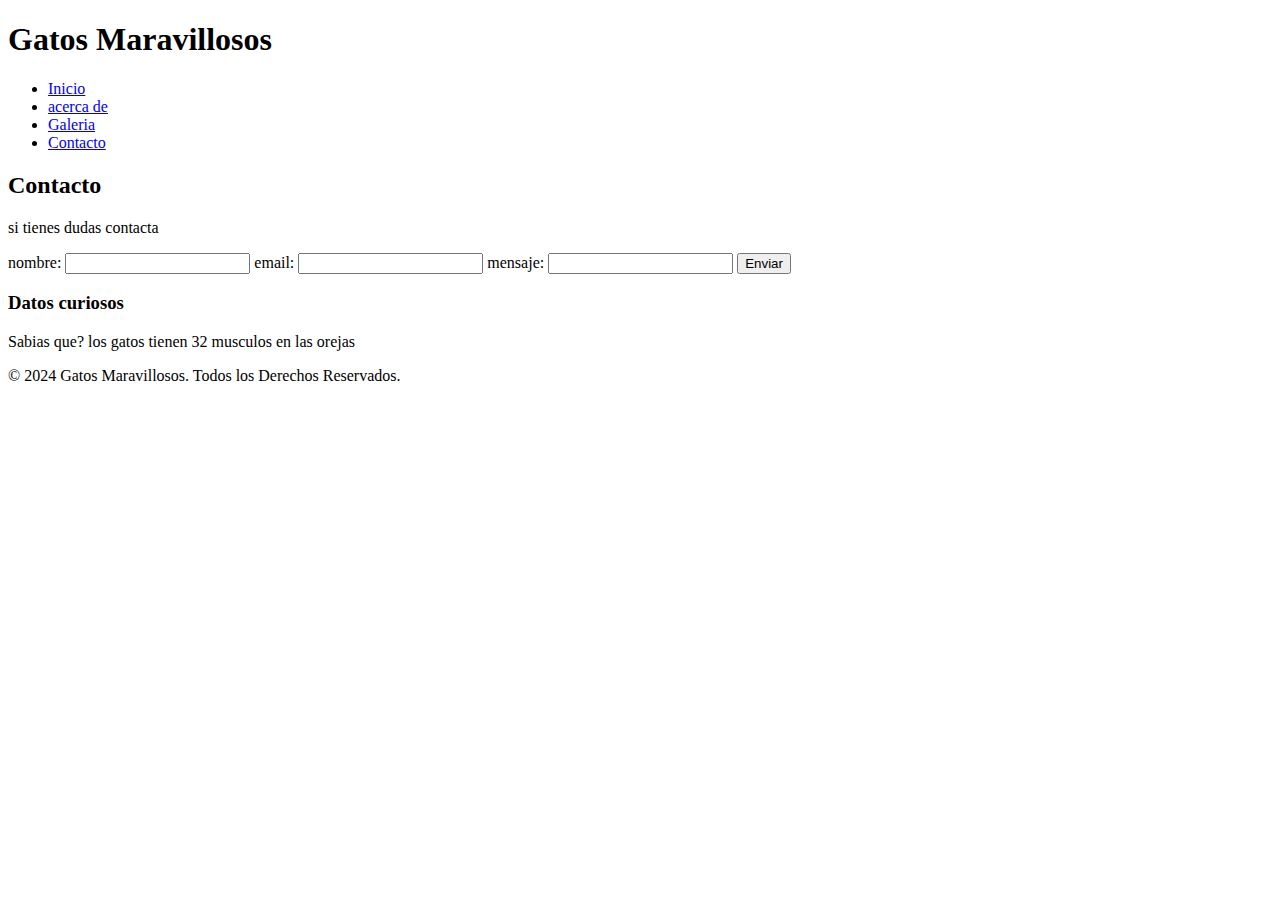
==== contacto.html @ e13ae175 "galeria  completada" ====
<!DOCTYPE html>
<html lang="en">
<head>
    <meta charset="UTF-8">
    <meta name="viewport" content="width=device-width, initial-scale=1.0">
    <title>Document</title>
</head>
<body>

    <header>
        <h1>Gatos Maravillosos</h1>
        <nav>
            <ul>
                <li><a href="index.html">Inicio</a></li>
                <li><a href="acercade.html">acerca de</a></li>
                <li><a href="galeria.html">Galeria</a></li>
                <li><a href="contacto.html">Contacto</a></li>
            </ul>
        </nav>
    </header>


<main>
<article>

    <section>
        <h2>Contacto</h2>
        <p>si tienes dudas contacta </p>
        <form action="#">
            <label for="nombre">nombre: </label>
            <input type="text" id="nombre " name="nombre">

            <label for="email">email: </label>
            <input type="text" id="email " name="email">

            <label for="mensaje">mensaje: </label>
            <input type="text" id="mensaje " name="mensaje">
            <button type="submit">Enviar</button>

        </form>
    </section>

    <aside>
        <h3>Datos curiosos</h3>
        <p>Sabias que? los gatos tienen   32 musculos en las orejas </p>
    </aside>
</article>


<footer>
<p>&copy; 2024 Gatos Maravillosos. Todos los Derechos Reservados.</p>
</footer>

    
</body>
</html>
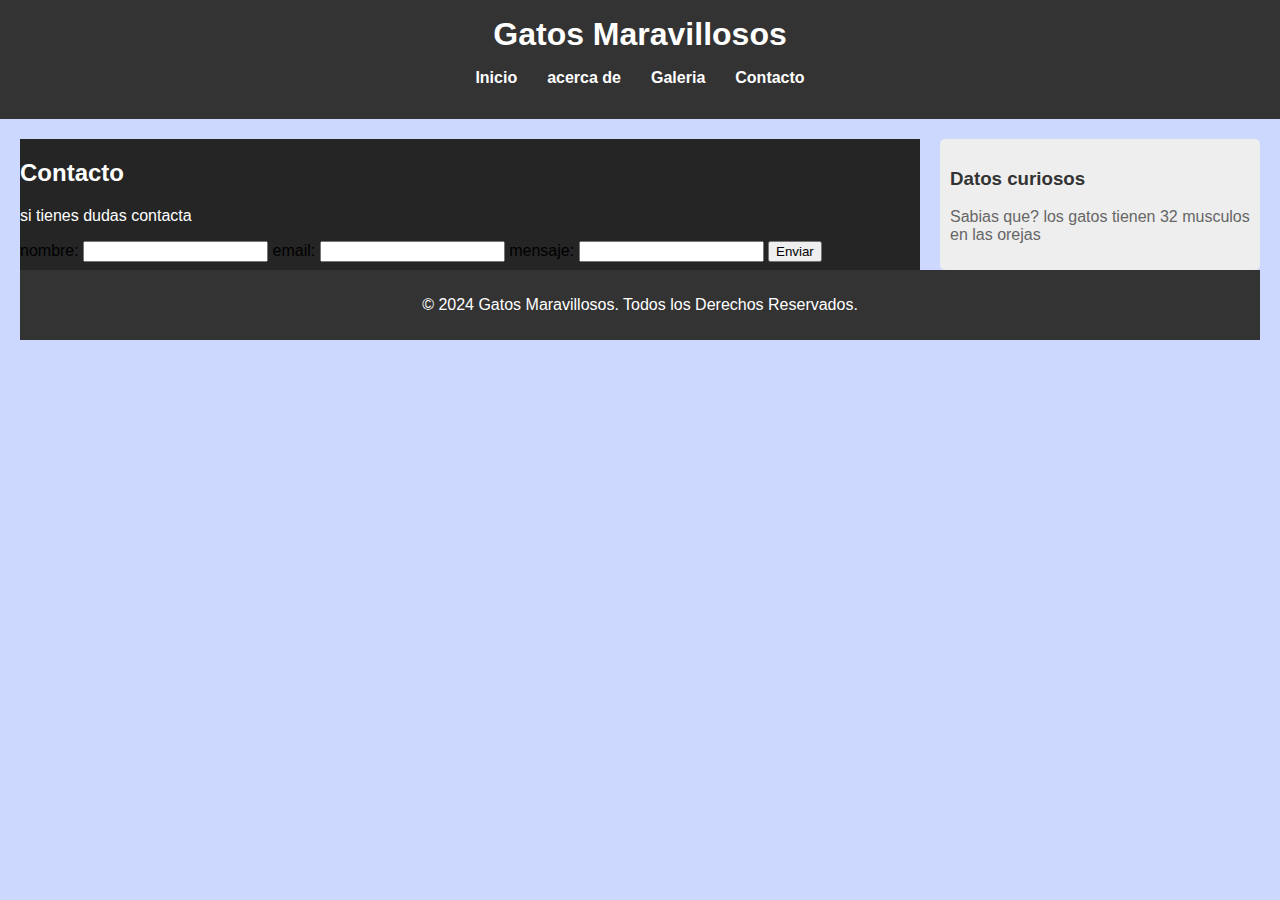
==== commit c9530abe: "agregar estilos" ====
--- a/contacto.html
+++ b/contacto.html
@@ -4,6 +4,7 @@
     <meta charset="UTF-8">
     <meta name="viewport" content="width=device-width, initial-scale=1.0">
     <title>Document</title>
+    <link rel="stylesheet" href="style.css">
 </head>
 <body>
 
--- a/style.css
+++ b/style.css
@@ -0,0 +1,87 @@
+body {
+    font-family: Arial, sans-serif;
+    margin: 0;
+    padding: 0;
+    background-color: #0238fe32;
+    display: flex;
+    flex-direction: column;
+    min-height: 100vh;
+}
+
+header {
+    background-color: #333;
+    color: #fff;
+    padding: 1em 0;
+    text-align: center;
+}
+
+header h1 {
+    margin: 0;
+}
+
+nav ul {
+    list-style-type: none;
+    padding: 0;
+    display: flex;
+    justify-content: center;
+}
+
+nav ul li {
+    margin: 0 15px;
+}
+
+nav ul li a {
+    color: #fff;
+    text-decoration: none;
+    font-weight: bold;
+}
+
+main {
+    display: flex;
+    flex: 1;
+    padding: 20px;
+    flex-direction: column;
+}
+
+article {
+    display: flex;
+    justify-content: space-between;
+}
+
+section {
+    flex: 3;
+    margin-right: 20px;
+    background-color: #252525;
+}
+
+section h2 {
+    color: #ffffff;
+}
+
+section p {
+    color: #ffffff;
+}
+
+aside {
+    flex: 1;
+    background-color: #eee;
+    padding: 10px;
+    border-radius: 5px;
+}
+
+aside h3 {
+    color: #333;
+}
+
+aside p {
+    color: #666;
+}
+
+footer {
+    background-color: #333;
+    color: #fff;
+    text-align: center;
+    padding: 10px 0;
+    position: relative;
+    width: 100%;
+}